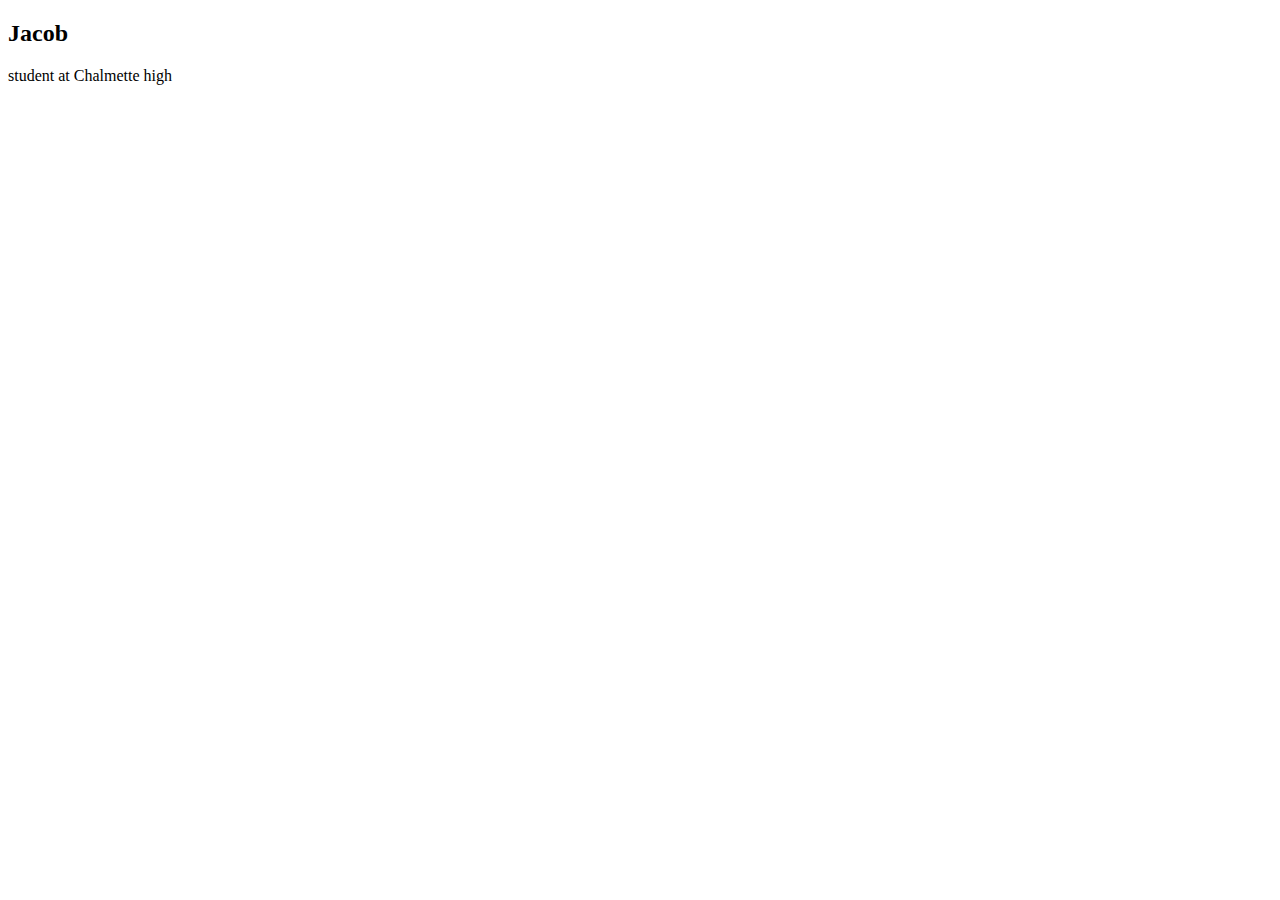
==== index.html @ a2949397 "add index.html and css files" ====
<!DOCTYPE HTML>
<html>
    <head>
<title>Jacob's Website</title>
    </head>

    <body>
        <div>
            <nav>

            </nav>

            <main>
                <div> 
                <h2>Jacob

                </h2><p>student at Chalmette high
                    
                </p>

                </div>

                <div>

                </div>

            </main>
        </div>
    </body>
</html>
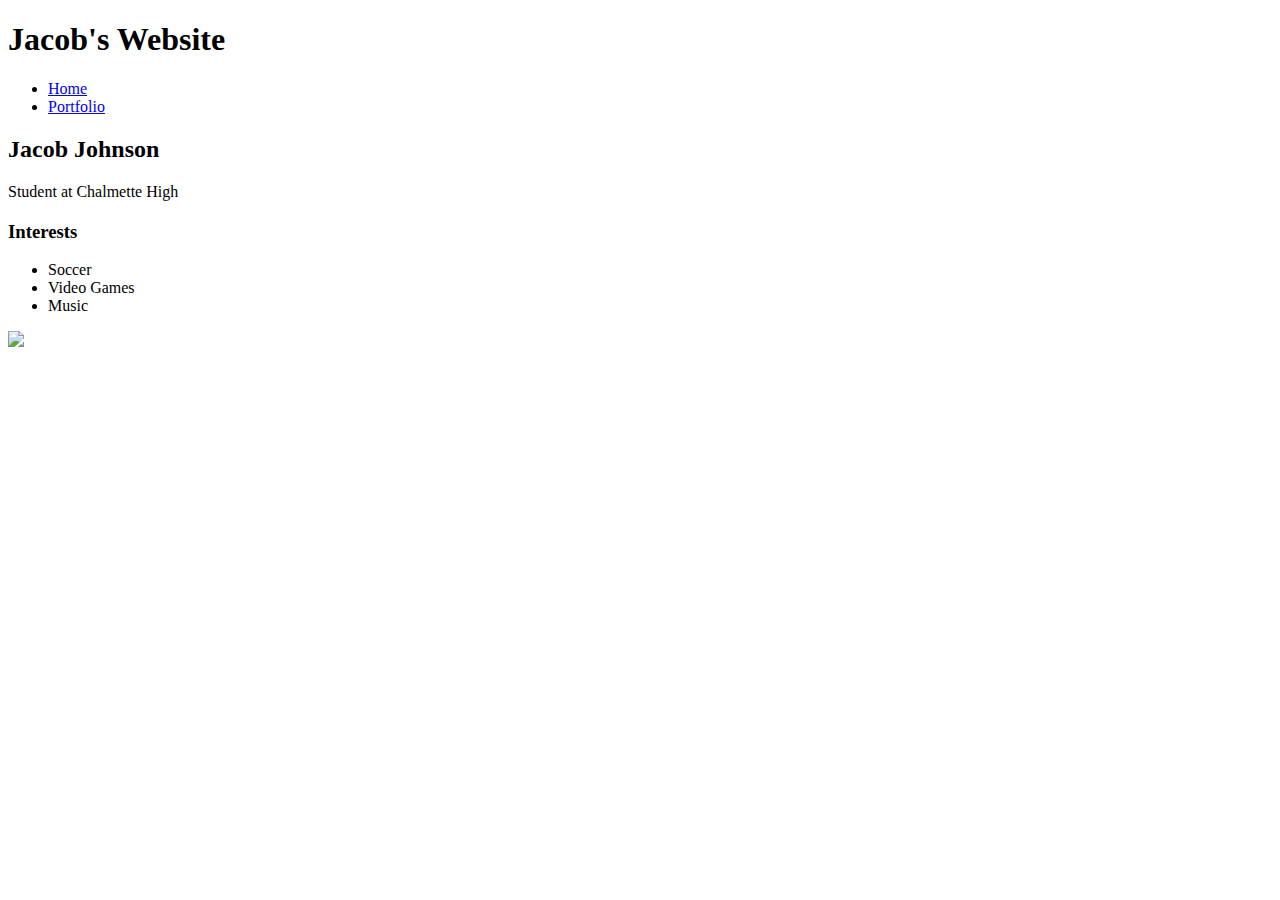
==== commit 06dbc401: "add index.html and css files" ====
--- a/index.html
+++ b/index.html
@@ -6,21 +6,43 @@
 
     <body>
         <div>
-            <nav>
-
+            <nav> <h1>Jacob's Website</h1>
+                <ul> 
+                    <li>
+                        <a href="index.html"> Home </a>
+                      </li>
+                      <li>
+                        <a href="portfolio.html"> Portfolio </a>
+                      </li>
+                </ul>
             </nav>
 
             <main>
                 <div> 
-                <h2>Jacob
+                <h2>Jacob Johnson
 
-                </h2><p>student at Chalmette high
+                </h2>
+                <p>Student at Chalmette High 
                     
-                </p>
+                <!-- Content Section-->
+   <div>
+    <h2></h2>
+    <p></p>
+    <!-- Interests section -->
+    <div>
+        <h3>Interests</h3>
+        <ul>
+            <li>Soccer</li>
+            <li>Video Games</li>
+            <li>Music</li>
+        </ul>
+    </div>
+</div>
+<!-- Sidebar section -->
+<div>
+    <img src="https://encrypted-tbn0.gstatic.com/images?q=tbn:ANd9GcQyJLH7WsEbkmRqXgl5QcqklqCMO-HLKT-gyg&usqp=CAU">
+    </div>
 
-                </div>
-
-                <div>
 
                 </div>
 
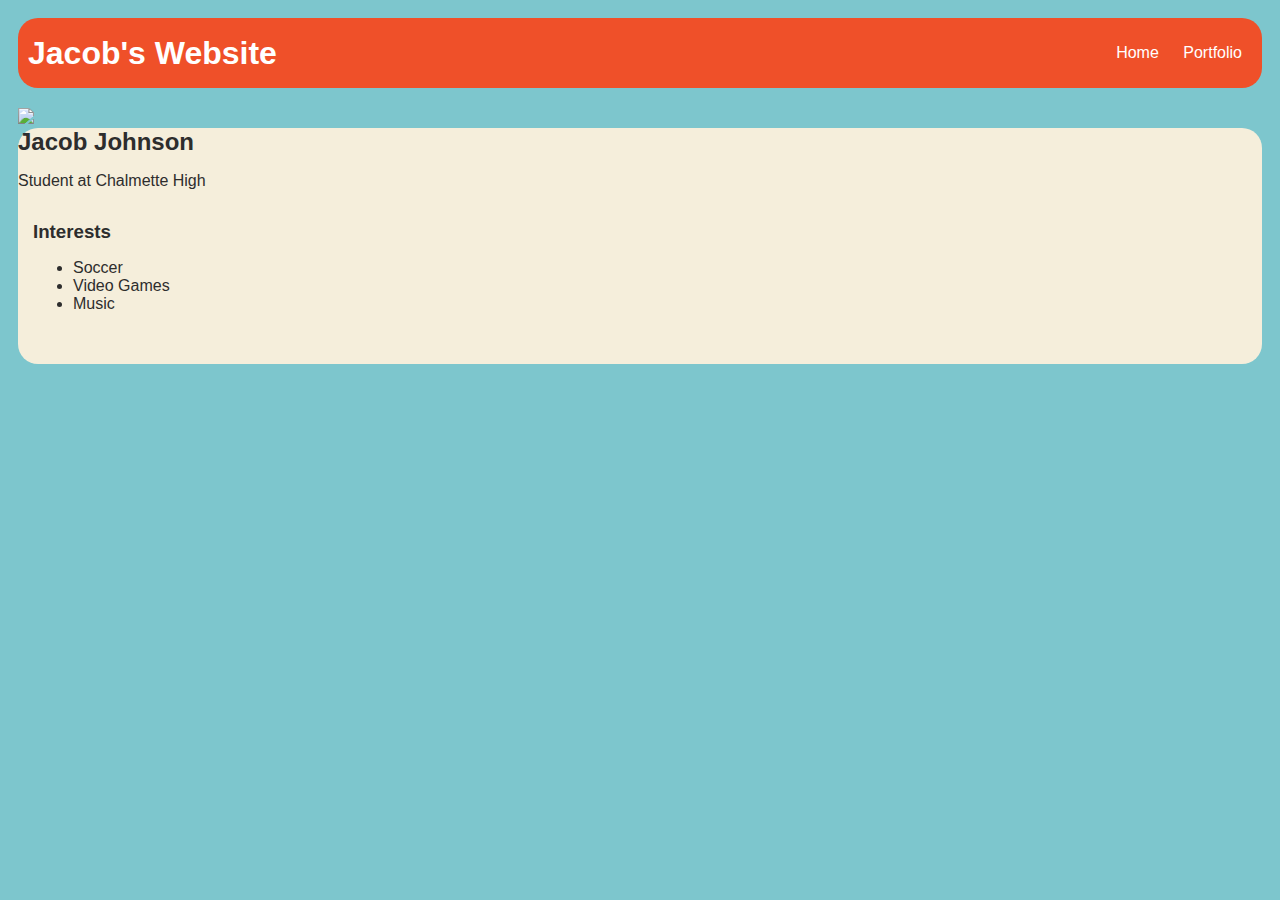
==== commit a289dd95: "add index.html and css files" ====
--- a/index.html
+++ b/index.html
@@ -2,20 +2,23 @@
 <html>
     <head>
 <title>Jacob's Website</title>
+<link rel="stylesheet" href="style.css"> 
     </head>
 
     <body>
         <div>
             <nav> <h1>Jacob's Website</h1>
-                <ul> 
-                    <li>
+                <ul id="nav-ul"> 
+                    <li  class="nav-li">
                         <a href="index.html"> Home </a>
                       </li>
-                      <li>
+                      <li  class="nav-li">
                         <a href="portfolio.html"> Portfolio </a>
                       </li>
                 </ul>
             </nav>
+            <img 
+            src="https://encrypted-tbn0.gstatic.com/images?q=tbn:ANd9GcQyJLH7WsEbkmRqXgl5QcqklqCMO-HLKT-gyg&usqp=CAU">
 
             <main>
                 <div> 
@@ -25,11 +28,11 @@
                 <p>Student at Chalmette High 
                     
                 <!-- Content Section-->
-   <div>
+   <div id="all-contents"> 
     <h2></h2>
     <p></p>
     <!-- Interests section -->
-    <div>
+    <div class="content">
         <h3>Interests</h3>
         <ul>
             <li>Soccer</li>
@@ -39,8 +42,7 @@
     </div>
 </div>
 <!-- Sidebar section -->
-<div>
-    <img src="https://encrypted-tbn0.gstatic.com/images?q=tbn:ANd9GcQyJLH7WsEbkmRqXgl5QcqklqCMO-HLKT-gyg&usqp=CAU">
+<div class="sidebar">
     </div>
 
 
--- a/style.css
+++ b/style.css
@@ -0,0 +1,65 @@
+body {
+    background: rgb(125, 198, 205);
+    color: rgb(45, 45, 45);
+    padding: 10px;
+    font-family: arial;
+}
+#all-contents {
+  max-width: 800px;
+    margin: auto;
+}
+
+/* navigation menu */
+nav {
+    background: rgb(239, 80, 41);
+   margin: 0 auto;
+   margin-bottom: 20px;
+    display: flex;
+    padding: 10px;
+    border-radius: 20px
+}
+h1 {
+    display: flex;
+    align-items: center;
+    color: white;
+    flex: 1;
+    margin: 0;
+}
+#nav-ul {
+    list-style-image: none;
+}
+.nav-li {
+    display: inline-block;
+    padding: 0 10px;
+}
+a {
+    text-decoration: none;
+    color: #fff;
+}
+
+/* main container area beneath menu */
+main {
+    background: rgb(245, 238, 219);
+    display: flex;
+    border-radius: 20px;
+}
+.sidebar {
+    margin-right: 25px;
+    padding: 10px;
+}
+.sidebar-img {
+    width: 200px;
+}
+.content {
+    flex: 1;
+    padding: 15px;
+}
+
+/* portfolio styles */
+#interests {
+    border: 10px outset;
+    padding: 8px;
+}
+h2, h3 {
+    margin: 0px;
+}
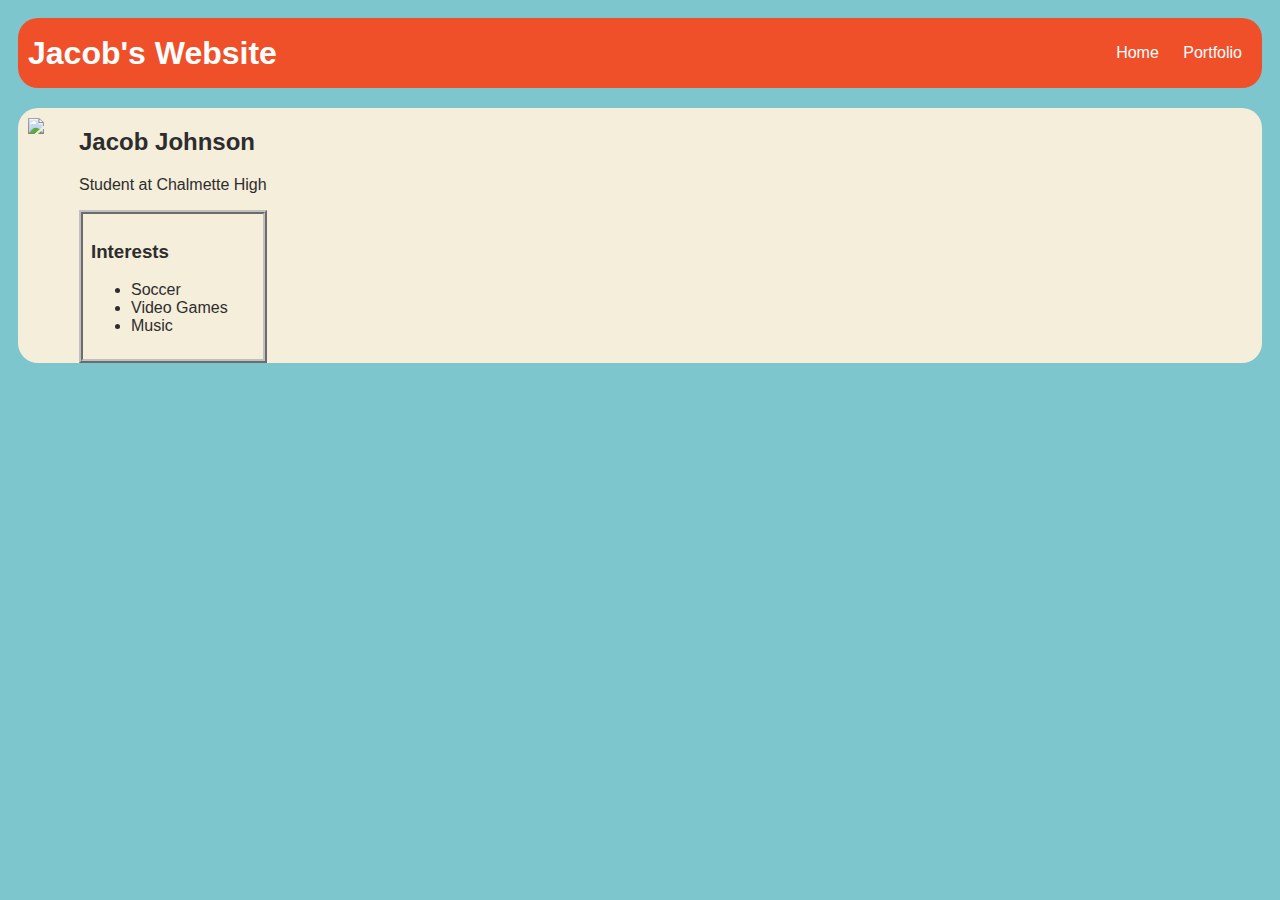
==== commit cc7bb2b8: "add index.html and css files" ====
--- a/index.html
+++ b/index.html
@@ -1,54 +1,47 @@
 <!DOCTYPE HTML>
 <html>
-    <head>
-<title>Jacob's Website</title>
-<link rel="stylesheet" href="style.css"> 
-    </head>
 
-    <body>
-        <div>
-            <nav> <h1>Jacob's Website</h1>
-                <ul id="nav-ul"> 
-                    <li  class="nav-li">
-                        <a href="index.html"> Home </a>
-                      </li>
-                      <li  class="nav-li">
-                        <a href="portfolio.html"> Portfolio </a>
-                      </li>
-                </ul>
-            </nav>
-            <img 
-            src="https://encrypted-tbn0.gstatic.com/images?q=tbn:ANd9GcQyJLH7WsEbkmRqXgl5QcqklqCMO-HLKT-gyg&usqp=CAU">
+<head>
+    <title>Jacob's Website</title>
+    <link rel="stylesheet" href="style.css">
+</head>
 
-            <main>
-                <div> 
-                <h2>Jacob Johnson
+<body>
+    <div class="all-content">
+        <nav>
+            <h1>Jacob's Website</h1>
+            <ul id="nav-ul">
+                <li class="nav-li">
+                    <a href="index.html"> Home </a>
+                </li>
+                <li class="nav-li">
+                    <a href="portfolio.html"> Portfolio </a>
+                </li>
+            </ul>
+        </nav>
 
-                </h2>
-                <p>Student at Chalmette High 
-                    
-                <!-- Content Section-->
-   <div id="all-contents"> 
-    <h2></h2>
-    <p></p>
-    <!-- Interests section -->
-    <div class="content">
-        <h3>Interests</h3>
-        <ul>
-            <li>Soccer</li>
-            <li>Video Games</li>
-            <li>Music</li>
-        </ul>
+        <main>
+            <!-- Sidebar section -->
+            <div class="sidebar">
+                <img class="sidebar-img"
+                    src="https://encrypted-tbn0.gstatic.com/images?q=tbn:ANd9GcQyJLH7WsEbkmRqXgl5QcqklqCMO-HLKT-gyg&usqp=CAU">
+            </div>
+            <!-- Content Section-->
+            <div>
+                <h2>Jacob Johnson</h2>
+                <p>Student at Chalmette High</p>
+                <!-- Interests section -->
+                <div id="interests">
+                    <h3>Interests</h3>
+                    <ul>
+                        <li>Soccer</li>
+                        <li>Video Games</li>
+                        <li>Music</li>
+                    </ul>
+                </div>
+            </div>
+        </main>
     </div>
-</div>
-<!-- Sidebar section -->
-<div class="sidebar">
-    </div>
+</body>
 
-
-                </div>
-
-            </main>
-        </div>
-    </body>
 </html>--- a/style.css
+++ b/style.css
@@ -54,12 +54,81 @@
     flex: 1;
     padding: 15px;
 }
-
 /* portfolio styles */
 #interests {
-    border: 10px outset;
-    padding: 8px;
+  border: 4px silver ridge;
+  padding: 8px;
 }
-h2, h3 {
-    margin: 0px;
+.content h1 {
+  color: black;
 }
+
+#portfolio {
+  list-style-type: none;
+  padding-left: 0;
+}
+
+#portfolio li {
+  background: #fff;
+  padding: 10px;
+  border-radius: 10px;
+  margin-bottom: 10px;
+}
+
+#portfolio li:hover {
+  background: #eee;
+}
+
+#portfolio a {
+  text-decoration: none;
+  color: #454545;
+}
+ /* responsive web design */
+ @media screen and (min-width: 120px) and (max-width: 1080px) {
+  main {
+    height: 100ch;
+    zoom: 1.5;
+    display: grid;
+  }
+
+  h1 {
+    font-size: 44px;
+  }
+
+  h2 {
+    font-size: 42px;
+  }
+
+  h3 {
+    font-size: 36px;
+  }
+
+  #all-contents {
+    height: 100ch;
+    margin: none;
+  }
+
+  a {
+    font-size: 42px;
+  }
+
+  .sidebar {
+    margin-right: 0px;
+    justify-content: center;
+    align-items: center;
+  }
+
+  .sidebar-img {
+    width: 100%;
+  }
+
+  p,
+  li {
+    font-size: 24px;
+  }
+
+  .content {
+    align-content: center;
+    justify-content: center;
+  }
+}
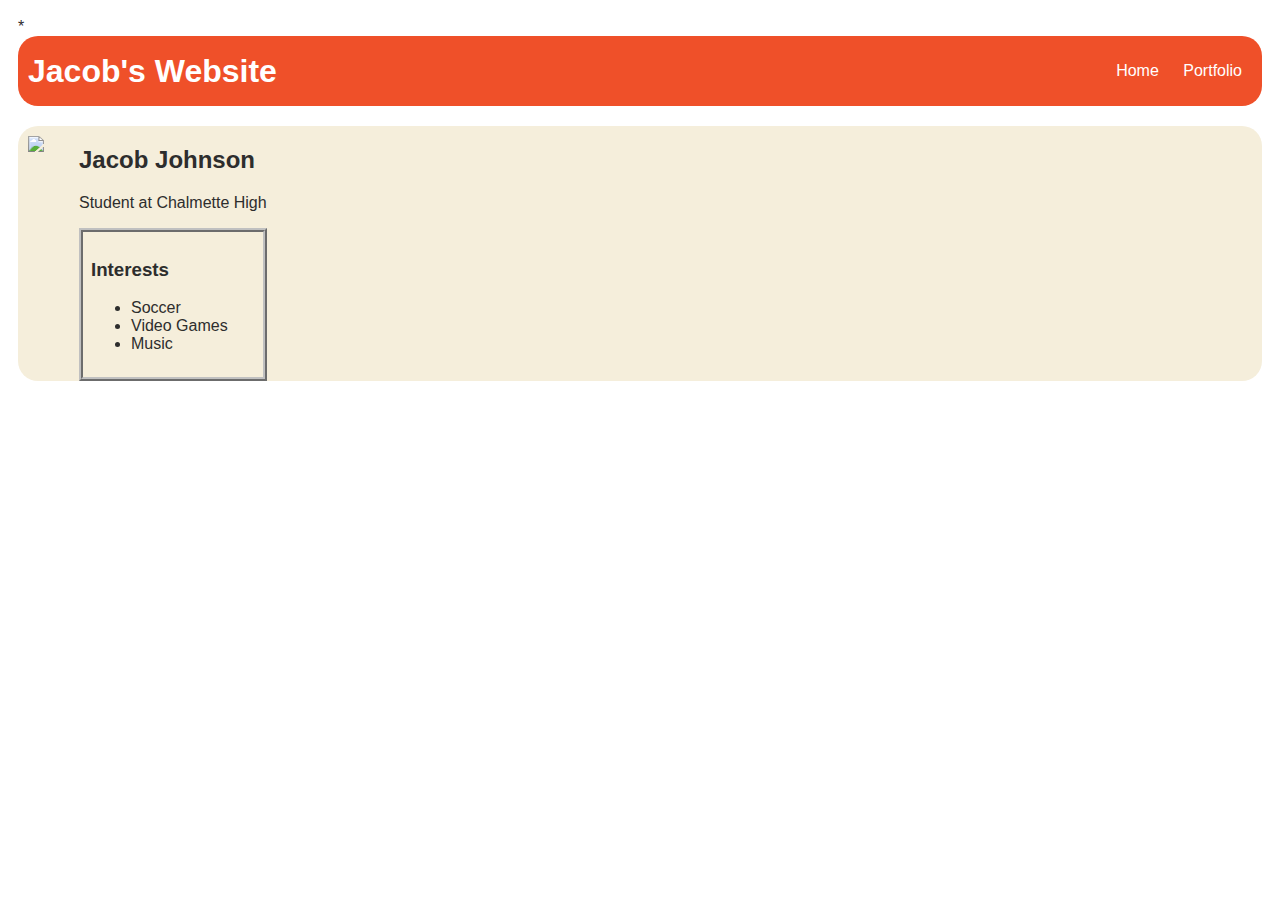
==== commit a9fe1953: "<message about commit>" ====
--- a/index.html
+++ b/index.html
@@ -4,6 +4,7 @@
 <head>
     <title>Jacob's Website</title>
     <link rel="stylesheet" href="style.css">
+    <meta name="viewport" content="width=device-width, initial-scale=1.0">*
 </head>
 
 <body>
--- a/style.css
+++ b/style.css
@@ -1,64 +1,75 @@
 body {
-    background: rgb(125, 198, 205);
-    color: rgb(45, 45, 45);
-    padding: 10px;
-    font-family: arial;
-}
+  background: url(https://t4.ftcdn.net/jpg/04/17/36/11/360_F_417361125_RnrhT3Np0zB0UpeD7QlwuOoyghEGGjBX.jpg) no-repeat center fixed;
+  background-size: cover;
+  color: rgb(45, 45, 45);
+  padding: 10px;
+  font-family: arial;
+}
+
 #all-contents {
   max-width: 800px;
-    margin: auto;
+  margin: auto;
 }
 
 /* navigation menu */
 nav {
-    background: rgb(239, 80, 41);
-   margin: 0 auto;
-   margin-bottom: 20px;
-    display: flex;
-    padding: 10px;
-    border-radius: 20px
-}
+  background: rgb(239, 80, 41);
+  margin: 0 auto;
+  margin-bottom: 20px;
+  display: flex;
+  padding: 10px;
+  border-radius: 20px
+}
+
 h1 {
-    display: flex;
-    align-items: center;
-    color: white;
-    flex: 1;
-    margin: 0;
-}
+  display: flex;
+  align-items: center;
+  color: white;
+  flex: 1;
+  margin: 0;
+}
+
 #nav-ul {
-    list-style-image: none;
-}
+  list-style-image: none;
+}
+
 .nav-li {
-    display: inline-block;
-    padding: 0 10px;
-}
+  display: inline-block;
+  padding: 0 10px;
+}
+
 a {
-    text-decoration: none;
-    color: #fff;
+  text-decoration: none;
+  color: #fff;
 }
 
 /* main container area beneath menu */
 main {
-    background: rgb(245, 238, 219);
-    display: flex;
-    border-radius: 20px;
-}
+  background: rgb(245, 238, 219);
+  display: flex;
+  border-radius: 20px;
+}
+
 .sidebar {
-    margin-right: 25px;
-    padding: 10px;
-}
+  margin-right: 25px;
+  padding: 10px;
+}
+
 .sidebar-img {
-    width: 200px;
-}
+  width: 200px;
+}
+
 .content {
-    flex: 1;
-    padding: 15px;
-}
+  flex: 1;
+  padding: 15px;
+}
+
 /* portfolio styles */
 #interests {
   border: 4px silver ridge;
   padding: 8px;
 }
+
 .content h1 {
   color: black;
 }
@@ -83,8 +94,9 @@
   text-decoration: none;
   color: #454545;
 }
- /* responsive web design */
- @media screen and (min-width: 120px) and (max-width: 1080px) {
+
+/* responsive web design */
+@media screen and (min-width: 120px) and (max-width: 1080px) {
   main {
     height: 100ch;
     zoom: 1.5;
@@ -131,4 +143,173 @@
     align-content: center;
     justify-content: center;
   }
-}
+
+  <meta name="viewport" content="width=device-width, initial-scale=1.0">* 
+  {
+    box-sizing: border-box;
+  }
+
+  .row::after {
+    content: "";
+    clear: both;
+    display: table;
+  }
+
+  [class*="col-"] {
+    float: left;
+    padding: 15px;
+  }
+
+  html {
+    font-family: "Lucida Sans", sans-serif;
+  }
+
+  .header {
+    background-color: #9933cc;
+    color: #ffffff;
+    padding: 15px;
+  }
+
+  .menu ul {
+    list-style-type: none;
+    margin: 0;
+    padding: 0;
+  }
+
+  .menu li {
+    padding: 8px;
+    margin-bottom: 7px;
+    background-color: #33b5e5;
+    color: #ffffff;
+    box-shadow: 0 1px 3px rgba(0, 0, 0, 0.12), 0 1px 2px rgba(0, 0, 0, 0.24);
+  }
+
+  .menu li:hover {
+    background-color: #0099cc;
+  }
+
+  .aside {
+    background-color: #33b5e5;
+    padding: 15px;
+    color: #ffffff;
+    text-align: center;
+    font-size: 14px;
+    box-shadow: 0 1px 3px rgba(0, 0, 0, 0.12), 0 1px 2px rgba(0, 0, 0, 0.24);
+  }
+
+  .footer {
+    background-color: #0099cc;
+    color: #ffffff;
+    text-align: center;
+    font-size: 12px;
+    padding: 15px;
+  }
+
+  /* For mobile phones: */
+  [class*="col-"] {
+    width: 100%;
+  }
+
+  @media only screen and (min-width: 600px) {
+
+    /* For tablets: */
+    .col-s-1 {
+      width: 8.33%;
+    }
+
+    .col-s-2 {
+      width: 16.66%;
+    }
+
+    .col-s-3 {
+      width: 25%;
+    }
+
+    .col-s-4 {
+      width: 33.33%;
+    }
+
+    .col-s-5 {
+      width: 41.66%;
+    }
+
+    .col-s-6 {
+      width: 50%;
+    }
+
+    .col-s-7 {
+      width: 58.33%;
+    }
+
+    .col-s-8 {
+      width: 66.66%;
+    }
+
+    .col-s-9 {
+      width: 75%;
+    }
+
+    .col-s-10 {
+      width: 83.33%;
+    }
+
+    .col-s-11 {
+      width: 91.66%;
+    }
+
+    .col-s-12 {
+      width: 100%;
+    }
+  }
+
+  @media only screen and (min-width: 768px) {
+
+    /* For desktop: */
+    .col-1 {
+      width: 8.33%;
+    }
+
+    .col-2 {
+      width: 16.66%;
+    }
+
+    .col-3 {
+      width: 25%;
+    }
+
+    .col-4 {
+      width: 33.33%;
+    }
+
+    .col-5 {
+      width: 41.66%;
+    }
+
+    .col-6 {
+      width: 50%;
+    }
+
+    .col-7 {
+      width: 58.33%;
+    }
+
+    .col-8 {
+      width: 66.66%;
+    }
+
+    .col-9 {
+      width: 75%;
+    }
+
+    .col-10 {
+      width: 83.33%;
+    }
+
+    .col-11 {
+      width: 91.66%;
+    }
+
+    .col-12 {
+      width: 100%;
+    }
+  }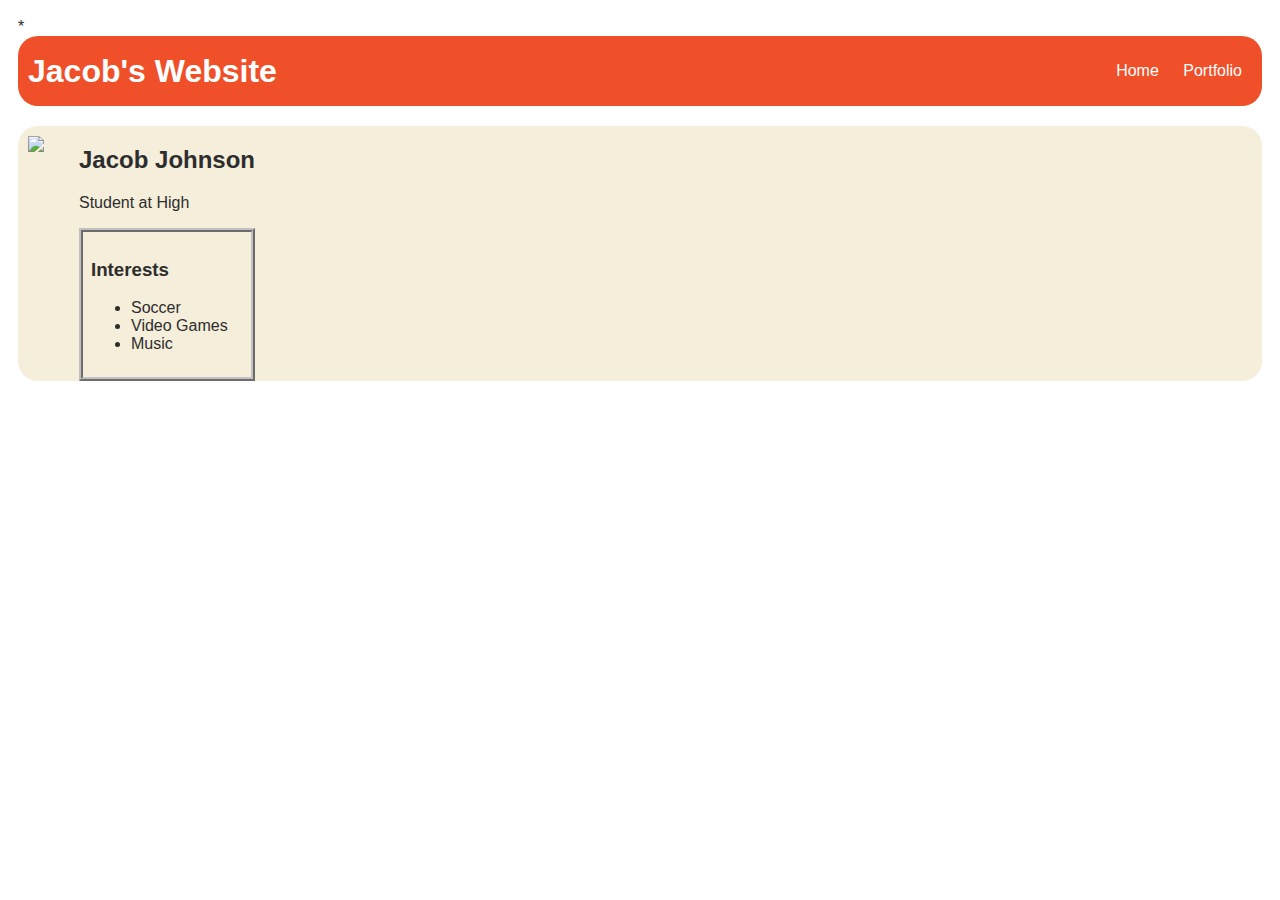
==== commit 6ba2133c: "<message about commit>" ====
--- a/index.html
+++ b/index.html
@@ -30,7 +30,7 @@
             <!-- Content Section-->
             <div>
                 <h2>Jacob Johnson</h2>
-                <p>Student at Chalmette High</p>
+                <p>Student at High</p>
                 <!-- Interests section -->
                 <div id="interests">
                     <h3>Interests</h3>
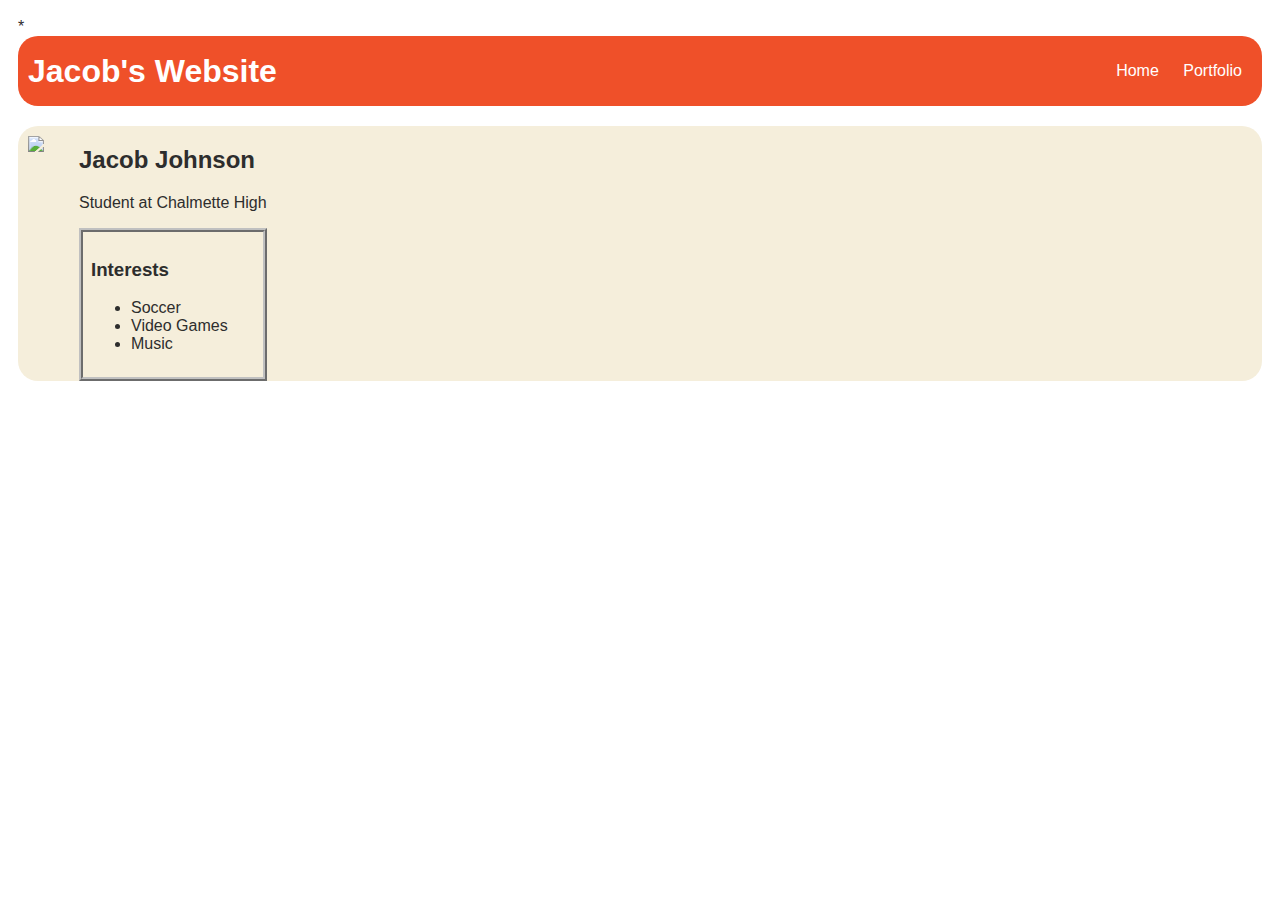
==== commit 0cdfff4c: "<message about commit>" ====
--- a/index.html
+++ b/index.html
@@ -30,7 +30,7 @@
             <!-- Content Section-->
             <div>
                 <h2>Jacob Johnson</h2>
-                <p>Student at High</p>
+                <p>Student at Chalmette High</p>
                 <!-- Interests section -->
                 <div id="interests">
                     <h3>Interests</h3>
